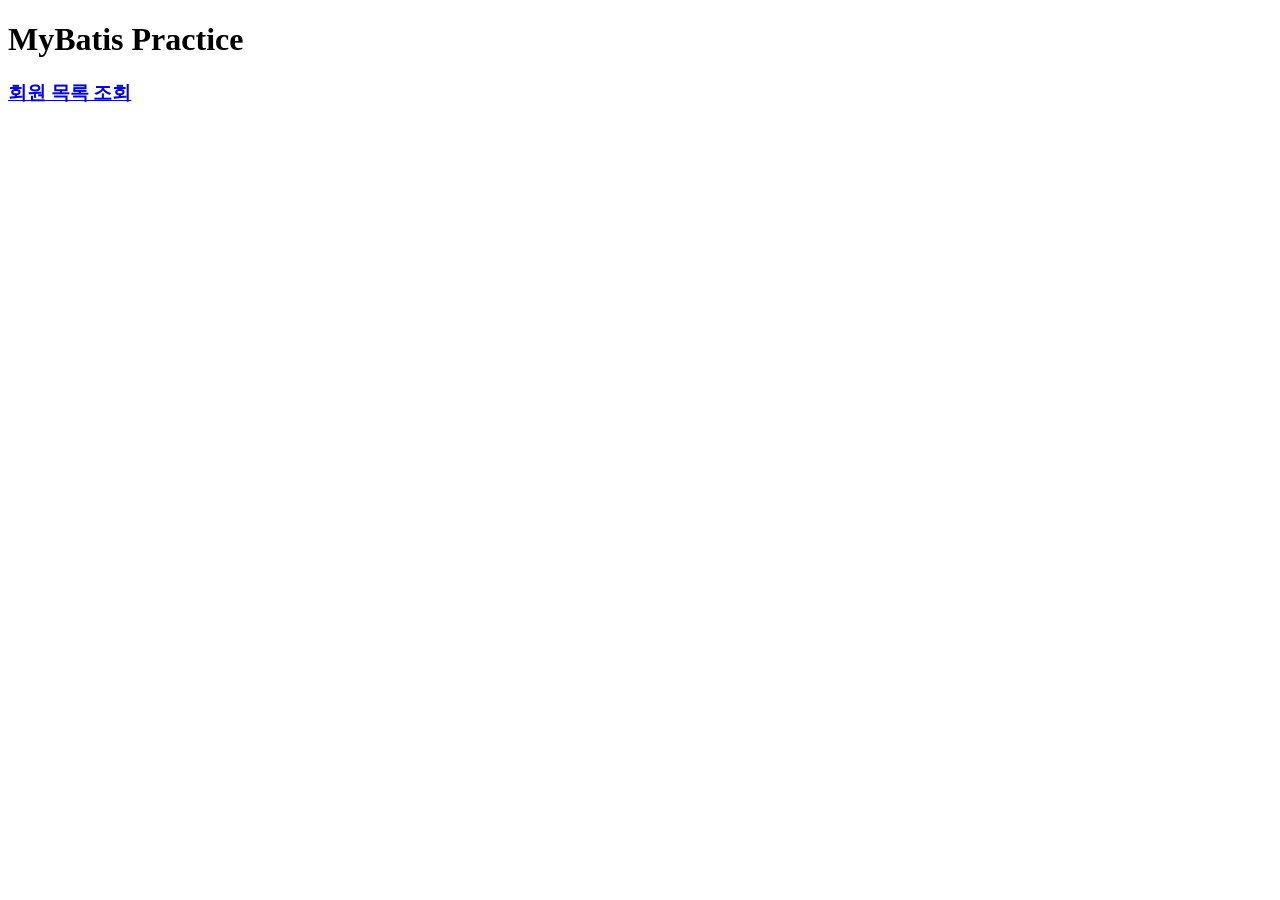
==== 02_myBatis/src/main/resources/static/index.html @ 9cfd9623 "공유용" ====
<!DOCTYPE html>
<html lang="ko">
<head>
    <meta charset="UTF-8">
    <meta name="viewport" content="width=device-width, initial-scale=1.0">
    <title>MyBatis Practice</title>
    <link rel="stylesheet" href="style.css">
</head>
<body>
	<h1>MyBatis Practice</h1>
	<h3><a href="/member/list">회원 목록 조회</a></h3>
</body>
</html>
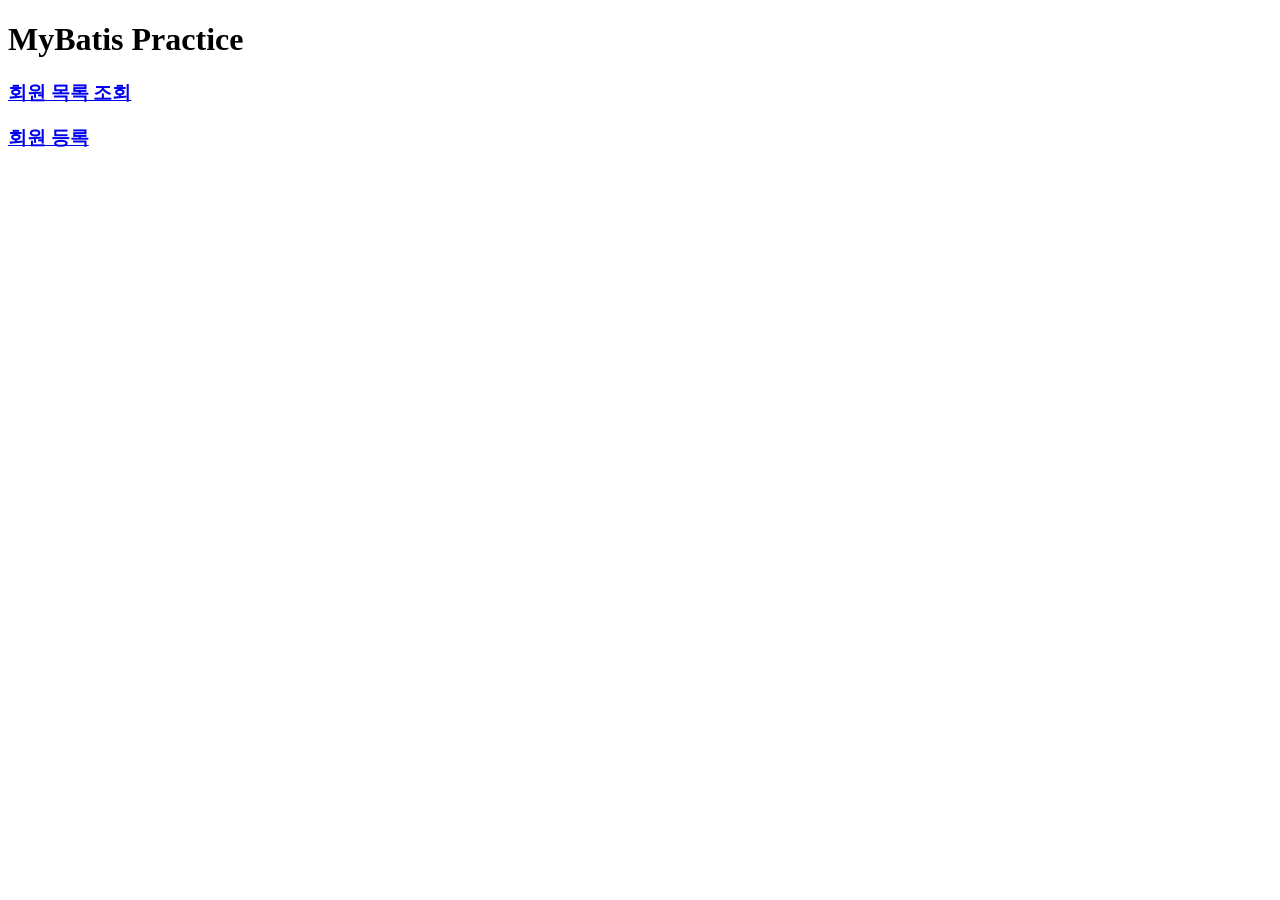
==== commit 828c8bf9: "MyBatis 2일차" ====
--- a/02_myBatis/src/main/resources/static/index.html
+++ b/02_myBatis/src/main/resources/static/index.html
@@ -9,5 +9,6 @@
 <body>
 	<h1>MyBatis Practice</h1>
 	<h3><a href="/member/list">회원 목록 조회</a></h3>
+	<h3><a href="/member/insert">회원 등록</a></h3>
 </body>
 </html>
